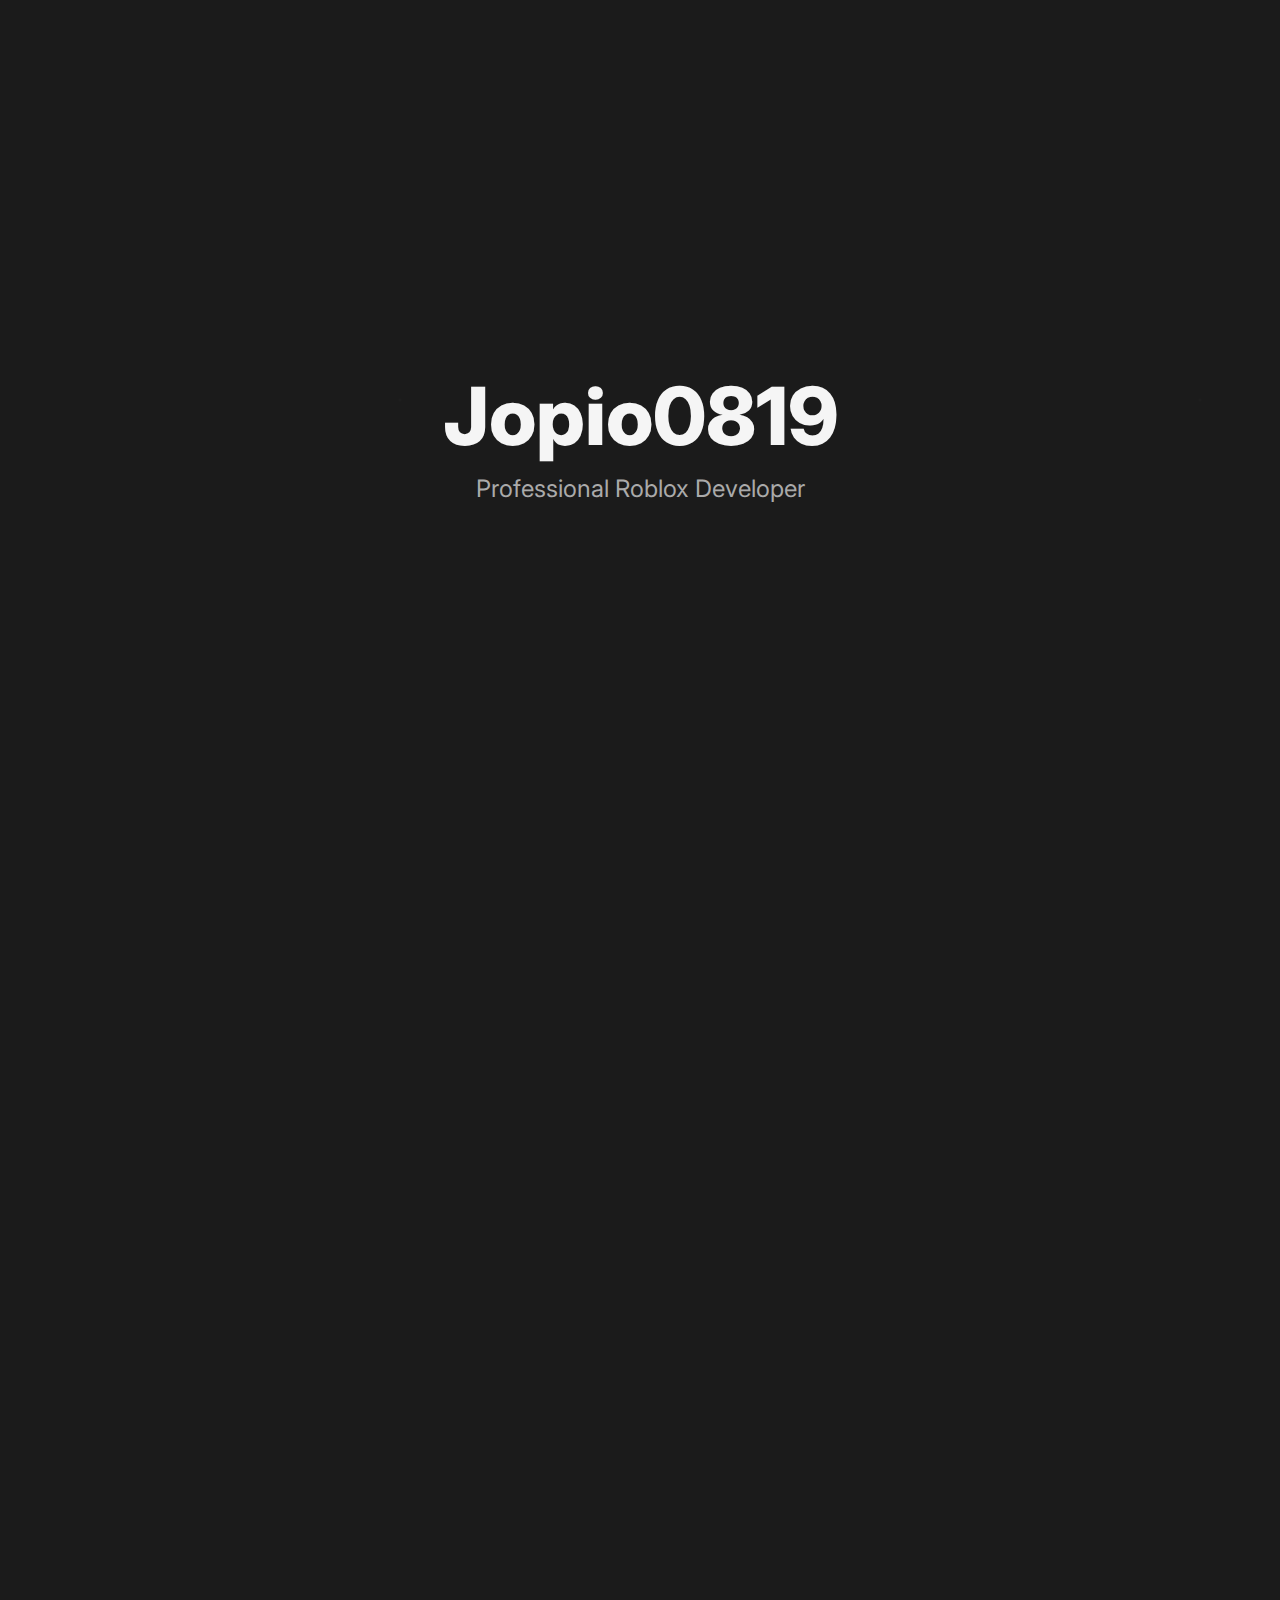
==== index.html @ 0cda5e56 "Update index.html" ====
<!DOCTYPE html>
<html lang="en">
<head>
    <meta charset="UTF-8">
    <meta name="viewport" content="width=device-width, initial-scale=1.0">
    <title>Jopio0819 | Professional Roblox Developer</title>
    <link href="https://fonts.googleapis.com/css2?family=Inter:wght@400;600;800&display=swap" rel="stylesheet">
    <style>
        body {
            margin: 0;
            padding: 0;
            font-family: 'Inter', sans-serif;
            background-color: #1b1b1b;
            color: #f5f5f5;
            overflow-x: hidden;
            scroll-behavior: smooth;
            position: relative;
        }
        header {
            display: flex;
            align-items: center;
            justify-content: center;
            min-height: 100vh;
            flex-direction: column;
            position: relative;
            overflow: hidden;
            text-align: center;
        }
        h1 {
            font-size: 5rem;
            margin: 0;
            font-weight: 800;
        }
        p.lead {
            font-size: 1.5rem;
            margin: 10px 0 30px;
            color: #aaa;
        }
        main {
            padding: 100px 20px;
            max-width: 800px;
            margin: 0 auto;
            text-align: center;
        }
        .section {
            margin-bottom: 150px;
            opacity: 0;
            transform: translateY(50px);
            transition: opacity 0.8s ease, transform 0.8s ease;
        }
        .section.visible {
            opacity: 1;
            transform: translateY(0);
        }
        footer {
            background-color: #111;
            padding: 40px;
            text-align: center;
            color: white;
        }
        h2 {
            color: #00ff7f;
        }
        a {
            color: #00ff7f;
        }
        .project-card {
            padding: 2rem;
            background-color: #2a2a2a;
            border: 2px solid rgba(0, 255, 127, 0.2);
            border-radius: 1.5rem;
            transition: border-color 0.3s, background-color 0.3s, transform 0.3s;
            box-shadow: 0 4px 8px rgba(0, 0, 0, 0.2);
            margin: 20px;
            display: inline-block;
            width: 30%;
            vertical-align: top;
        }
        .project-card:hover {
            border-color: rgba(0, 255, 127, 0.5);
            background-color: #333;
            transform: translateY(-10px);
        }
        .project-card h3 {
            font-size: 1.75rem;
            color: #00ff7f;
        }
        .project-card a.button {
            display: inline-block;
            padding: 10px 20px;
            background-color: #00ff7f;
            color: #1b1b1b;
            border-radius: 10px;
            text-decoration: none;
            font-weight: bold;
            transition: background-color 0.3s;
        }
        .project-card a.button:hover {
            background-color: #00cc66;
        }
        .stars {
            position: absolute;
            top: 0;
            left: 0;
            width: 100%;
            height: 200%;
            pointer-events: none;
            animation: moveStars 60s linear infinite;
            opacity: 0.1;
            background-image: radial-gradient(rgba(255, 255, 255, 0.15) 1px, transparent 2px);
            background-size: 800px 800px;
        }
        @keyframes moveStars {
            from { transform: translateY(0); }
            to { transform: translateY(-20%); }
        }
        .stat {
            font-size: 2rem;
            color: #00ff7f;
            margin: 20px 0;
        }
    </style>
</head>
<body>
    <header>
        <div class="stars"></div>
        <h1>Jopio0819</h1>
        <p class="lead">Professional Roblox Developer</p>
    </header>
    <main>
        <section class="section">
            <h2>About Me</h2>
            <p>
                I'm Jopio0819, a developer on Roblox!<br>
                You might know me, you might not.<br>
                I've created many different games, such as Water Park Tycoon & Hunted!<br>
                I own <a href="https://www.roblox.com/communities/33042503/Jopios-Models#!/about" target="_blank">Jopio's Models</a>, a cheap model store for any game!<br>
                I also own <a href="https://www.roblox.com/communities/15588152/Jopio-s-games#!/about" target="_blank">Jopio's Games</a>, a studio with some stupid games for 5-year-olds (lol)
            </p>
        </section>
        <section class="section">
            <h2>Statistics</h2>
            <div class="stat" id="visits" data-target="10270">0</div>
            <div class="stat" id="games" data-target="10">0</div>
            <div class="stat" id="robux" data-target="500">0</div>
        </section>
    </main>
    <script>
        document.addEventListener('DOMContentLoaded', () => {
            const sections = document.querySelectorAll('.section');
            const observer = new IntersectionObserver(entries => {
                entries.forEach(entry => {
                    if (entry.isIntersecting) {
                        entry.target.classList.add('visible');
                    }
                });
            });
            sections.forEach(section => observer.observe(section));
            const counters = document.querySelectorAll('.stat');
            counters.forEach(counter => {
                const target = +counter.getAttribute('data-target');
                const increment = target / 100;
                const updateCounter = () => {
                    const current = +counter.innerText;
                    if (current < target) {
                        counter.innerText = Math.ceil(current + increment);
                        setTimeout(updateCounter, 50);
                    } else {
                        counter.innerText = target;
                    }
                };
                updateCounter();
            });
        });
    </script>
</body>
</html>
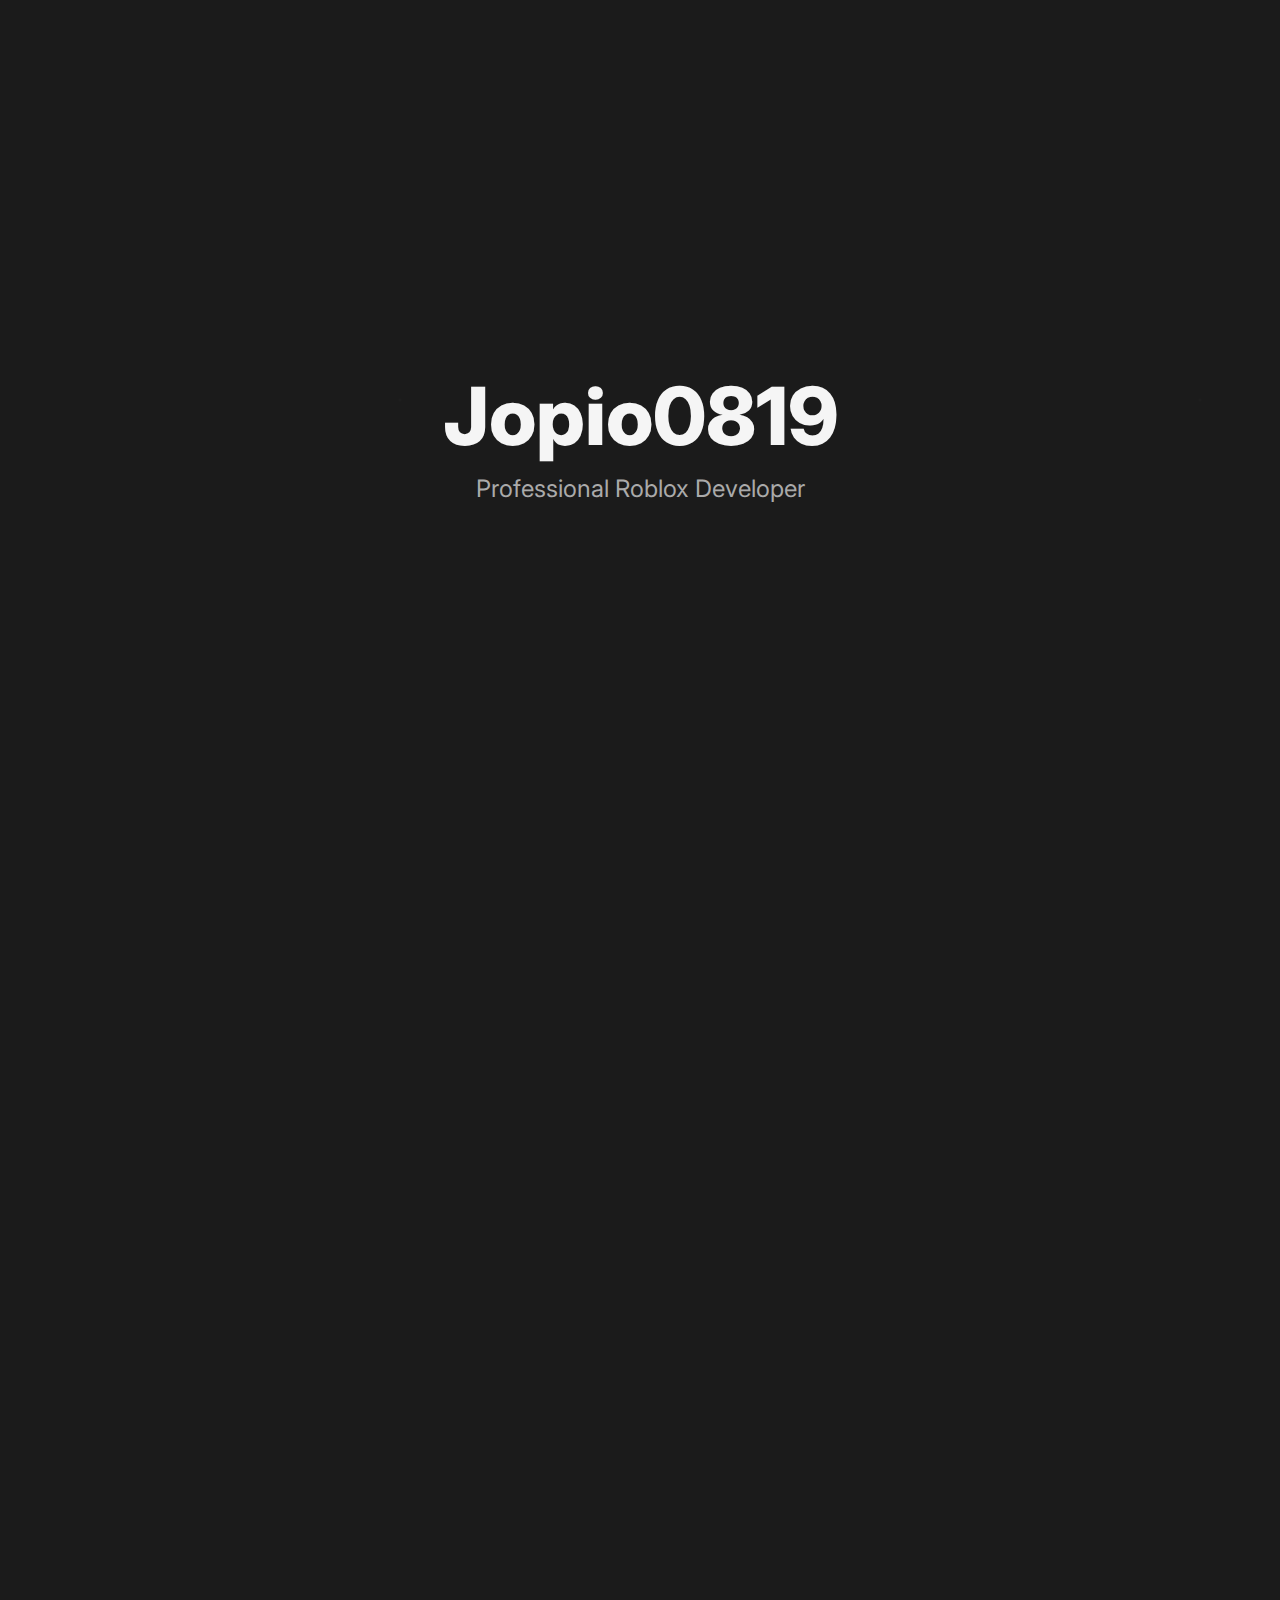
==== commit e2bd8885: "Update index.html" ====
--- a/index.html
+++ b/index.html
@@ -139,6 +139,23 @@
             </p>
         </section>
         <section class="section">
+            <h2>Projects</h2>
+            <div class="project-card">
+                <h3>Hunted</h3>
+                <p>A thrilling cops vs. inmates game with dynamic events and a robust in-game economy.</p>
+                <a href="https://www.roblox.com/games/137620048968735/Hunted" class="button">Play Hunted</a>
+            </div>
+            <div class="project-card">
+                <h3>Jopios Models</h3>
+                <p>Affordable and high-quality assets for developers on Roblox.</p>
+                <a href="https://www.roblox.com/communities/33042503/Jopios-Models#!/about" class="button">Visit Jopios Models</a>
+            </div>
+            <div class="project-card">
+                <h3>Jopio's Games</h3>
+                <p>Engaging and immersive experiences for the Roblox community.</p>
+                <a href="https://www.roblox.com/communities/15588152/Jopio-s-games#!/about" class="button">Explore Jopio's Games</a>
+            </div>
+            
             <h2>Statistics</h2>
             <div class="stat" id="visits" data-target="10270">0</div>
             <div class="stat" id="games" data-target="10">0</div>
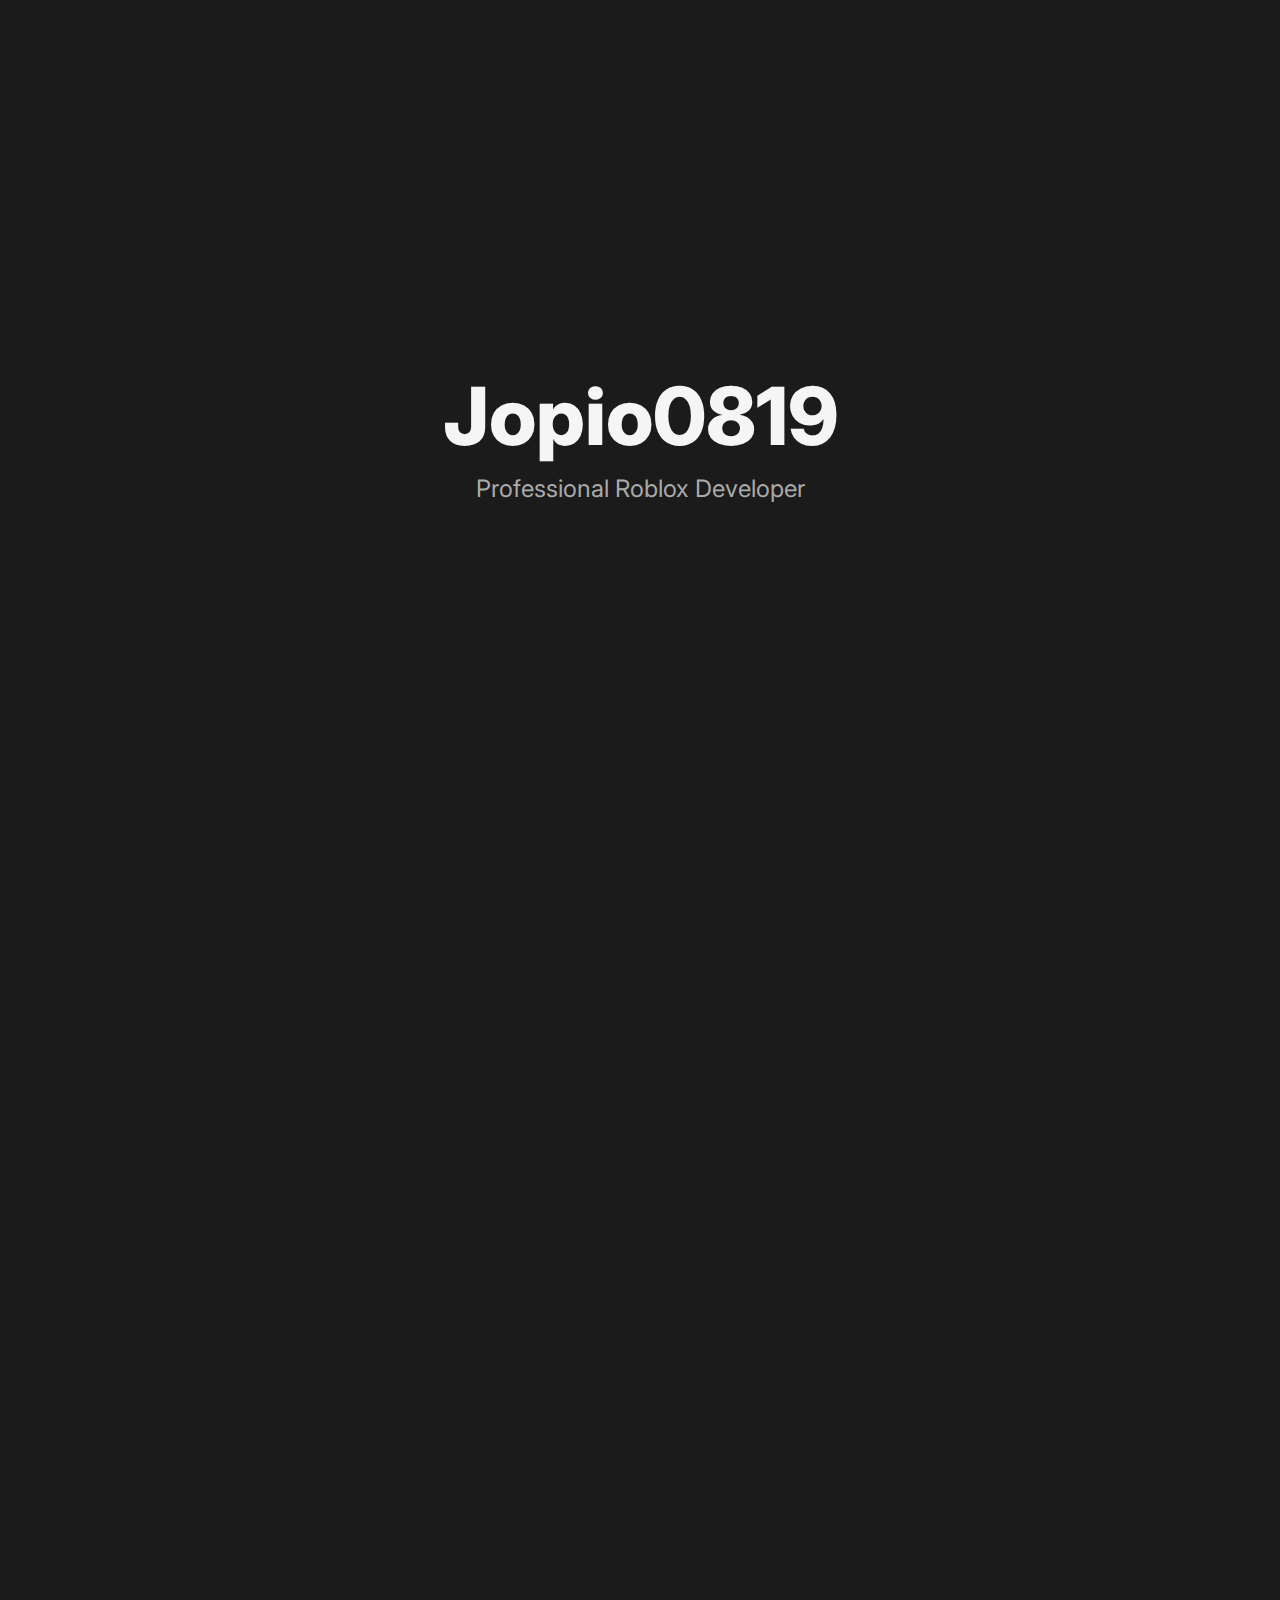
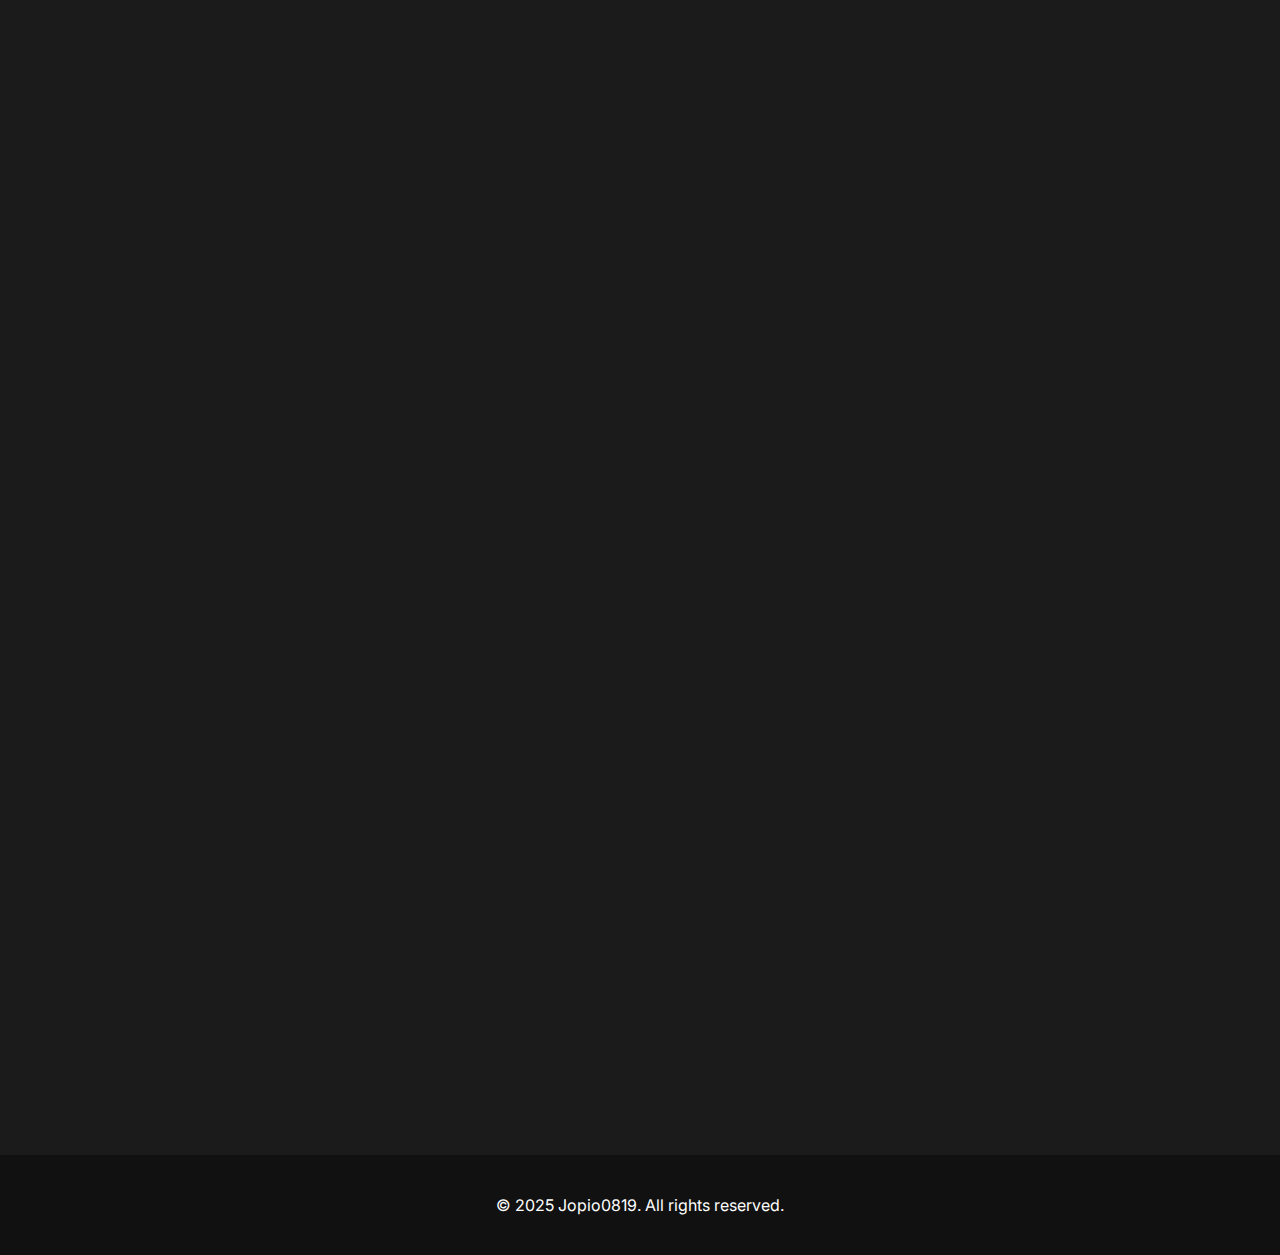
==== commit 35a050a4: "Update index.html" ====
--- a/index.html
+++ b/index.html
@@ -64,7 +64,23 @@
         a {
             color: #00ff7f;
         }
-        .project-card {
+        .counter {
+            font-size: 3rem;
+            color: #00ff7f;
+            margin: 0;
+            font-weight: bold;
+        }
+        .stats-card {
+            background-color: #2a2a2a;
+            padding: 20px;
+            border-radius: 15px;
+            margin: 20px;
+            transition: transform 0.3s, box-shadow 0.3s, border 0.3s;
+            display: inline-block;
+            width: 200px;
+            border: 2px solid transparent;
+        }
+      .project-card {
             padding: 2rem;
             background-color: #2a2a2a;
             border: 2px solid rgba(0, 255, 127, 0.2);
@@ -85,20 +101,12 @@
             font-size: 1.75rem;
             color: #00ff7f;
         }
-        .project-card a.button {
-            display: inline-block;
-            padding: 10px 20px;
-            background-color: #00ff7f;
-            color: #1b1b1b;
-            border-radius: 10px;
-            text-decoration: none;
-            font-weight: bold;
-            transition: background-color 0.3s;
-        }
-        .project-card a.button:hover {
-            background-color: #00cc66;
-        }
-        .stars {
+        .stats-card:hover {
+            transform: translateY(-10px);
+            box-shadow: 0 10px 20px rgba(0, 0, 0, 0.3);
+            border-color: #00ff7f;
+        }
+       .stars {
             position: absolute;
             top: 0;
             left: 0;
@@ -114,32 +122,57 @@
             from { transform: translateY(0); }
             to { transform: translateY(-20%); }
         }
-        .stat {
-            font-size: 2rem;
-            color: #00ff7f;
-            margin: 20px 0;
-        }
     </style>
+    <script>
+        document.addEventListener('DOMContentLoaded', () => {
+            const sections = document.querySelectorAll('.section');
+            const options = { threshold: 0.1 };
+
+            const observer = new IntersectionObserver((entries) => {
+                entries.forEach(entry => {
+                    if (entry.isIntersecting) {
+                        entry.target.classList.add('visible');
+                        if (entry.target.classList.contains('stats-card')) {
+                            const counters = entry.target.querySelectorAll('.counter');
+                            counters.forEach(counter => {
+                                const target = +counter.getAttribute('data-target');
+                                let count = 0;
+                                const speed = target / 150;
+                                const updateCount = () => {
+                                    count += speed;
+                                    if (count < target) {
+                                        counter.textContent = Math.floor(count) + '+';
+                                        requestAnimationFrame(updateCount);
+                                    } else {
+                                        counter.textContent = target + '+';
+                                    }
+                                };
+                                updateCount();
+                            });
+                        }
+                    }
+                });
+            }, options);
+
+            sections.forEach(section => {
+                observer.observe(section);
+            });
+        });
+    </script>
 </head>
 <body>
     <header>
-        <div class="stars"></div>
         <h1>Jopio0819</h1>
         <p class="lead">Professional Roblox Developer</p>
     </header>
     <main>
         <section class="section">
+            <div class="stars"></div>
             <h2>About Me</h2>
-            <p>
-                I'm Jopio0819, a developer on Roblox!<br>
-                You might know me, you might not.<br>
-                I've created many different games, such as Water Park Tycoon & Hunted!<br>
-                I own <a href="https://www.roblox.com/communities/33042503/Jopios-Models#!/about" target="_blank">Jopio's Models</a>, a cheap model store for any game!<br>
-                I also own <a href="https://www.roblox.com/communities/15588152/Jopio-s-games#!/about" target="_blank">Jopio's Games</a>, a studio with some stupid games for 5-year-olds (lol)
-            </p>
+            <p>I'm Jopio0819, a developer on Roblox! You might know me, you might not. I've created many different games, such as Water Park Tycoon & Hunted! I own Jopio's Models, a cheap model store for any game! I also own Jopio's Games, a studio with some stupid games for 5-year-olds (lol)</p>
         </section>
         <section class="section">
-            <h2>Projects</h2>
+              <h2>Projects</h2>
             <div class="project-card">
                 <h3>Hunted</h3>
                 <p>A thrilling cops vs. inmates game with dynamic events and a robust in-game economy.</p>
@@ -155,40 +188,25 @@
                 <p>Engaging and immersive experiences for the Roblox community.</p>
                 <a href="https://www.roblox.com/communities/15588152/Jopio-s-games#!/about" class="button">Explore Jopio's Games</a>
             </div>
-            
+        </section>
+        <section class="section">
             <h2>Statistics</h2>
-            <div class="stat" id="visits" data-target="10270">0</div>
-            <div class="stat" id="games" data-target="10">0</div>
-            <div class="stat" id="robux" data-target="500">0</div>
+            <div class="stats-card section">
+                <p class="counter" data-target="10270">0</p>
+                <p>Visits</p>
+            </div>
+            <div class="stats-card section">
+                <p class="counter" data-target="10">0</p>
+                <p>Games</p>
+            </div>
+            <div class="stats-card section">
+                <p class="counter" data-target="500">0</p>
+                <p>Robux Earned</p>
+            </div>
         </section>
     </main>
-    <script>
-        document.addEventListener('DOMContentLoaded', () => {
-            const sections = document.querySelectorAll('.section');
-            const observer = new IntersectionObserver(entries => {
-                entries.forEach(entry => {
-                    if (entry.isIntersecting) {
-                        entry.target.classList.add('visible');
-                    }
-                });
-            });
-            sections.forEach(section => observer.observe(section));
-            const counters = document.querySelectorAll('.stat');
-            counters.forEach(counter => {
-                const target = +counter.getAttribute('data-target');
-                const increment = target / 100;
-                const updateCounter = () => {
-                    const current = +counter.innerText;
-                    if (current < target) {
-                        counter.innerText = Math.ceil(current + increment);
-                        setTimeout(updateCounter, 50);
-                    } else {
-                        counter.innerText = target;
-                    }
-                };
-                updateCounter();
-            });
-        });
-    </script>
+    <footer>
+        &copy; 2025 Jopio0819. All rights reserved.
+    </footer>
 </body>
 </html>
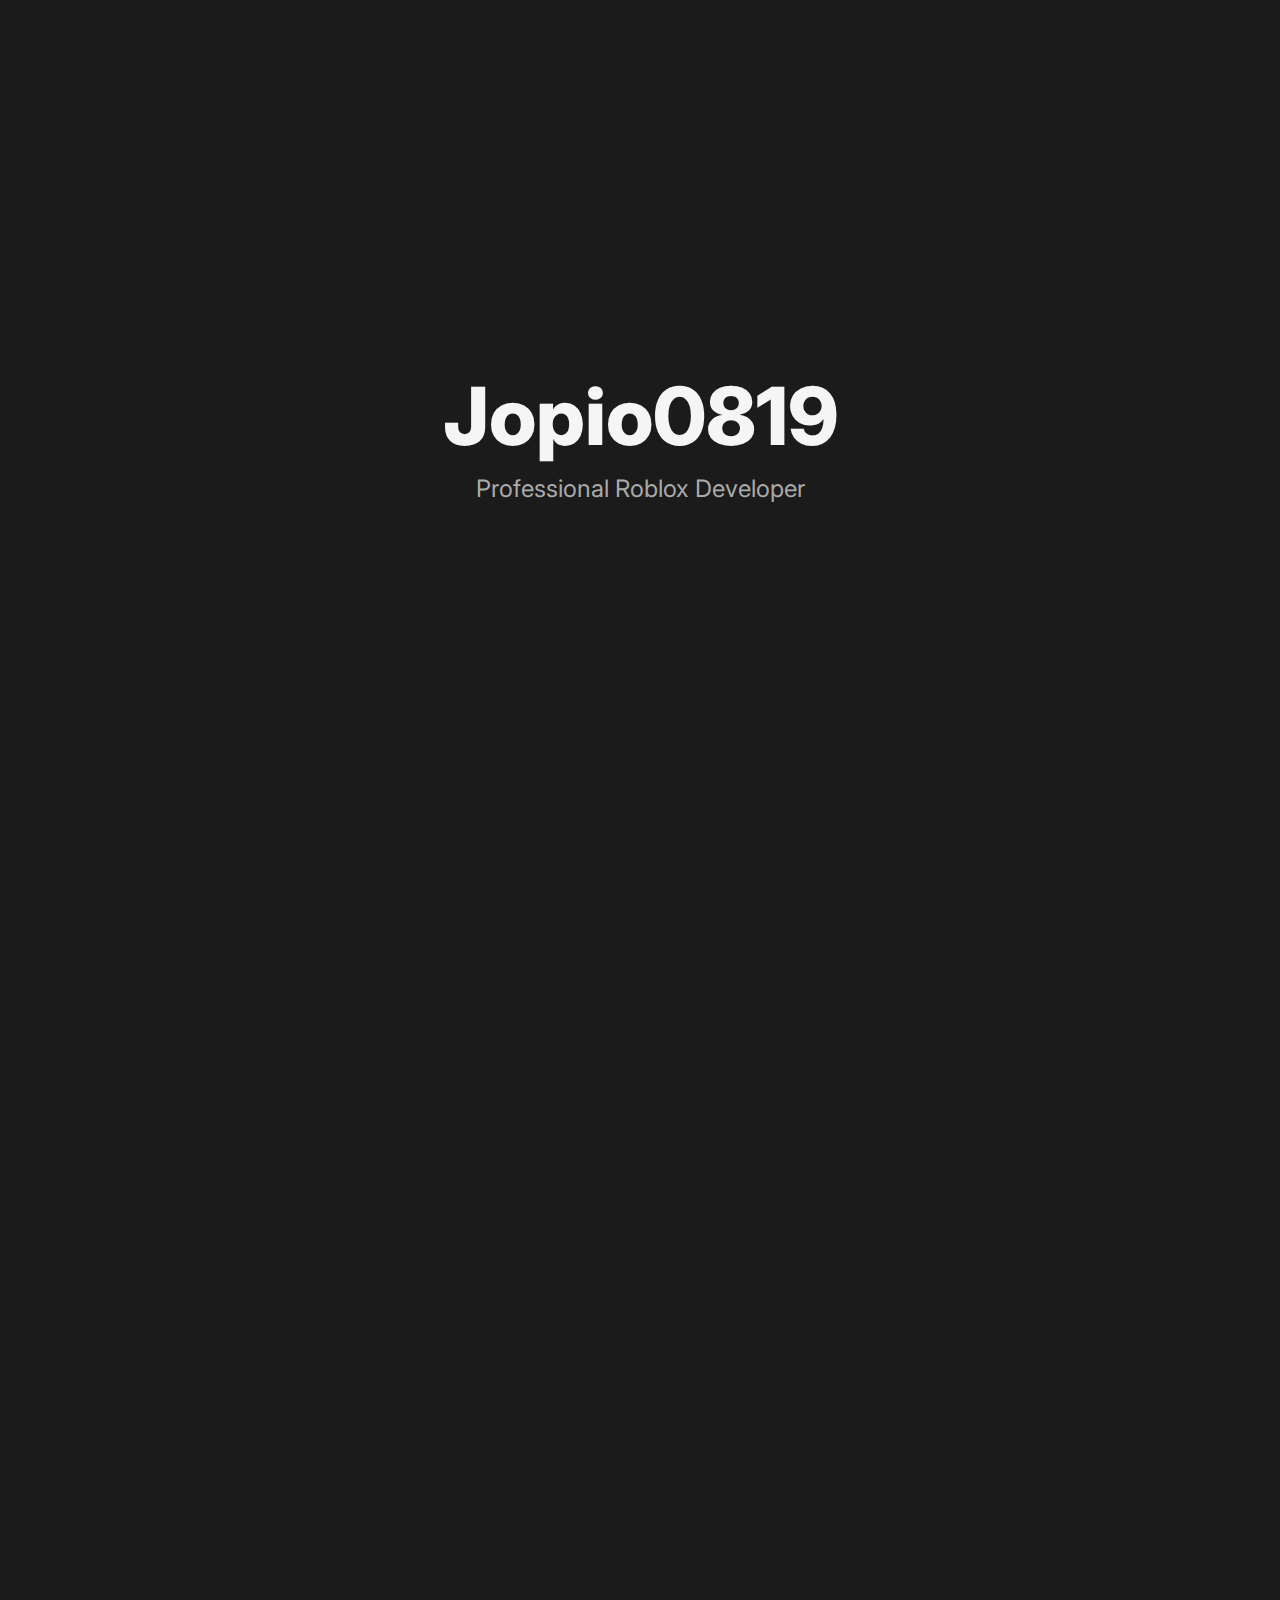
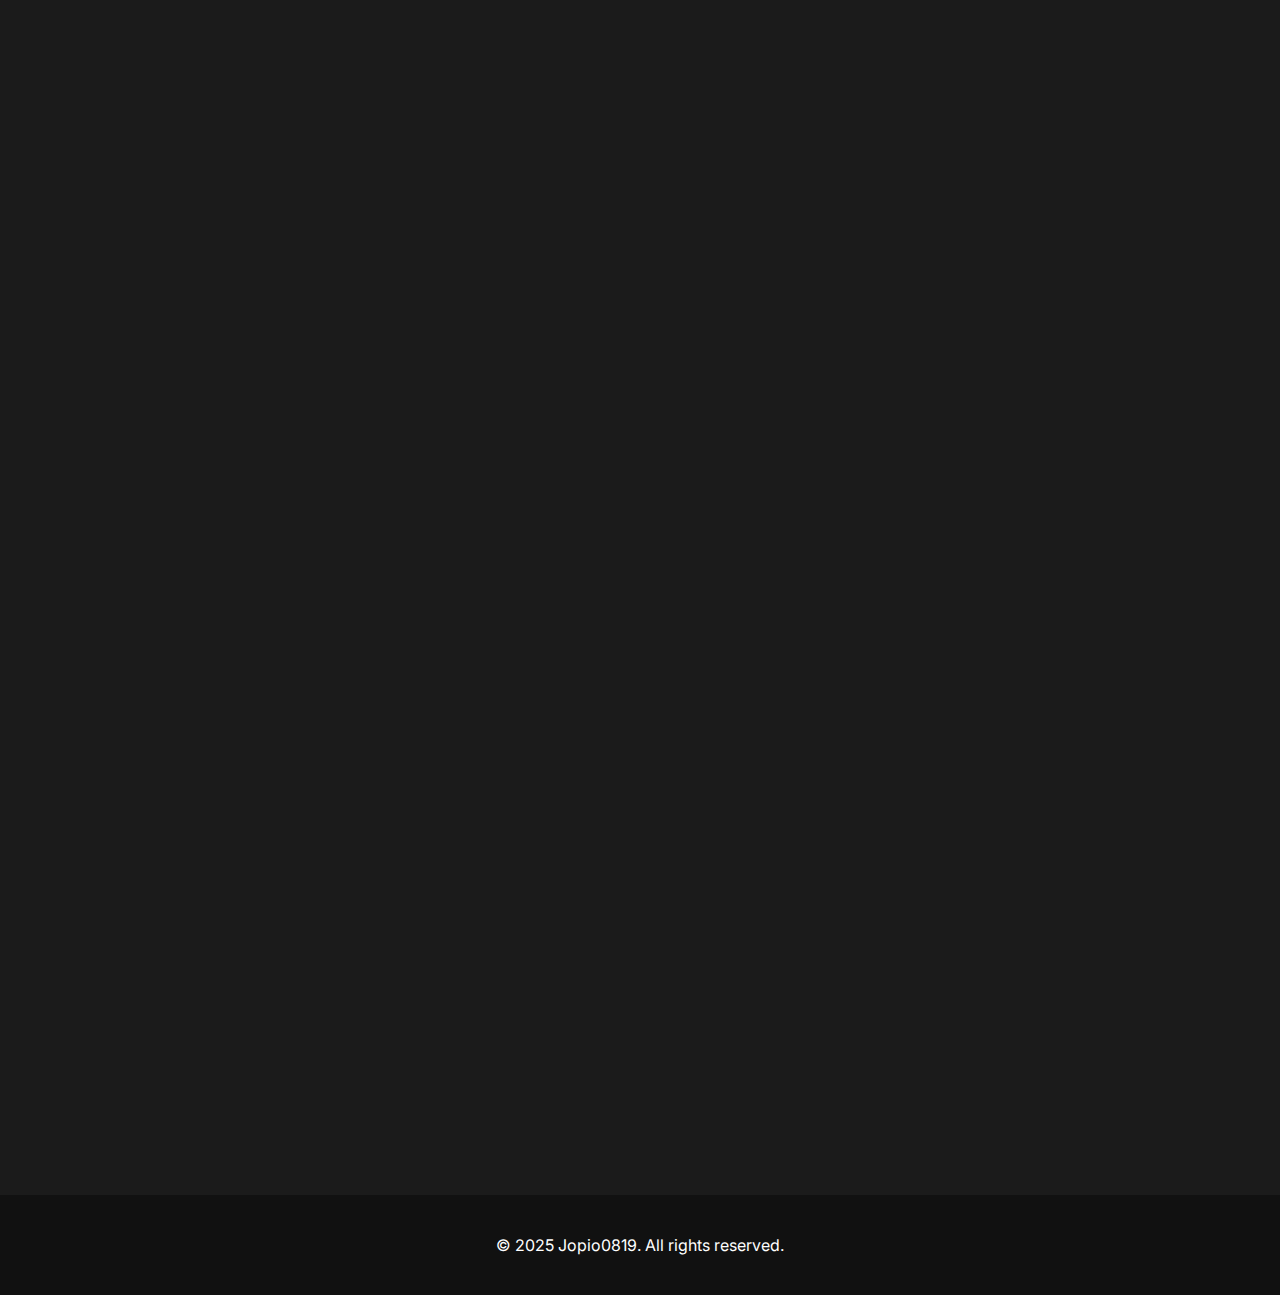
==== commit e39b9d77: "Update index.html" ====
--- a/index.html
+++ b/index.html
@@ -100,6 +100,19 @@
         .project-card h3 {
             font-size: 1.75rem;
             color: #00ff7f;
+        }
+        .project-card a.button {
+            display: inline-block;
+            padding: 10px 20px;
+            background-color: #00ff7f;
+            color: #1b1b1b;
+            border-radius: 10px;
+            text-decoration: none;
+            font-weight: bold;
+            transition: background-color 0.3s;
+        }
+        .project-card a.button:hover {
+            background-color: #00cc66;
         }
         .stats-card:hover {
             transform: translateY(-10px);
